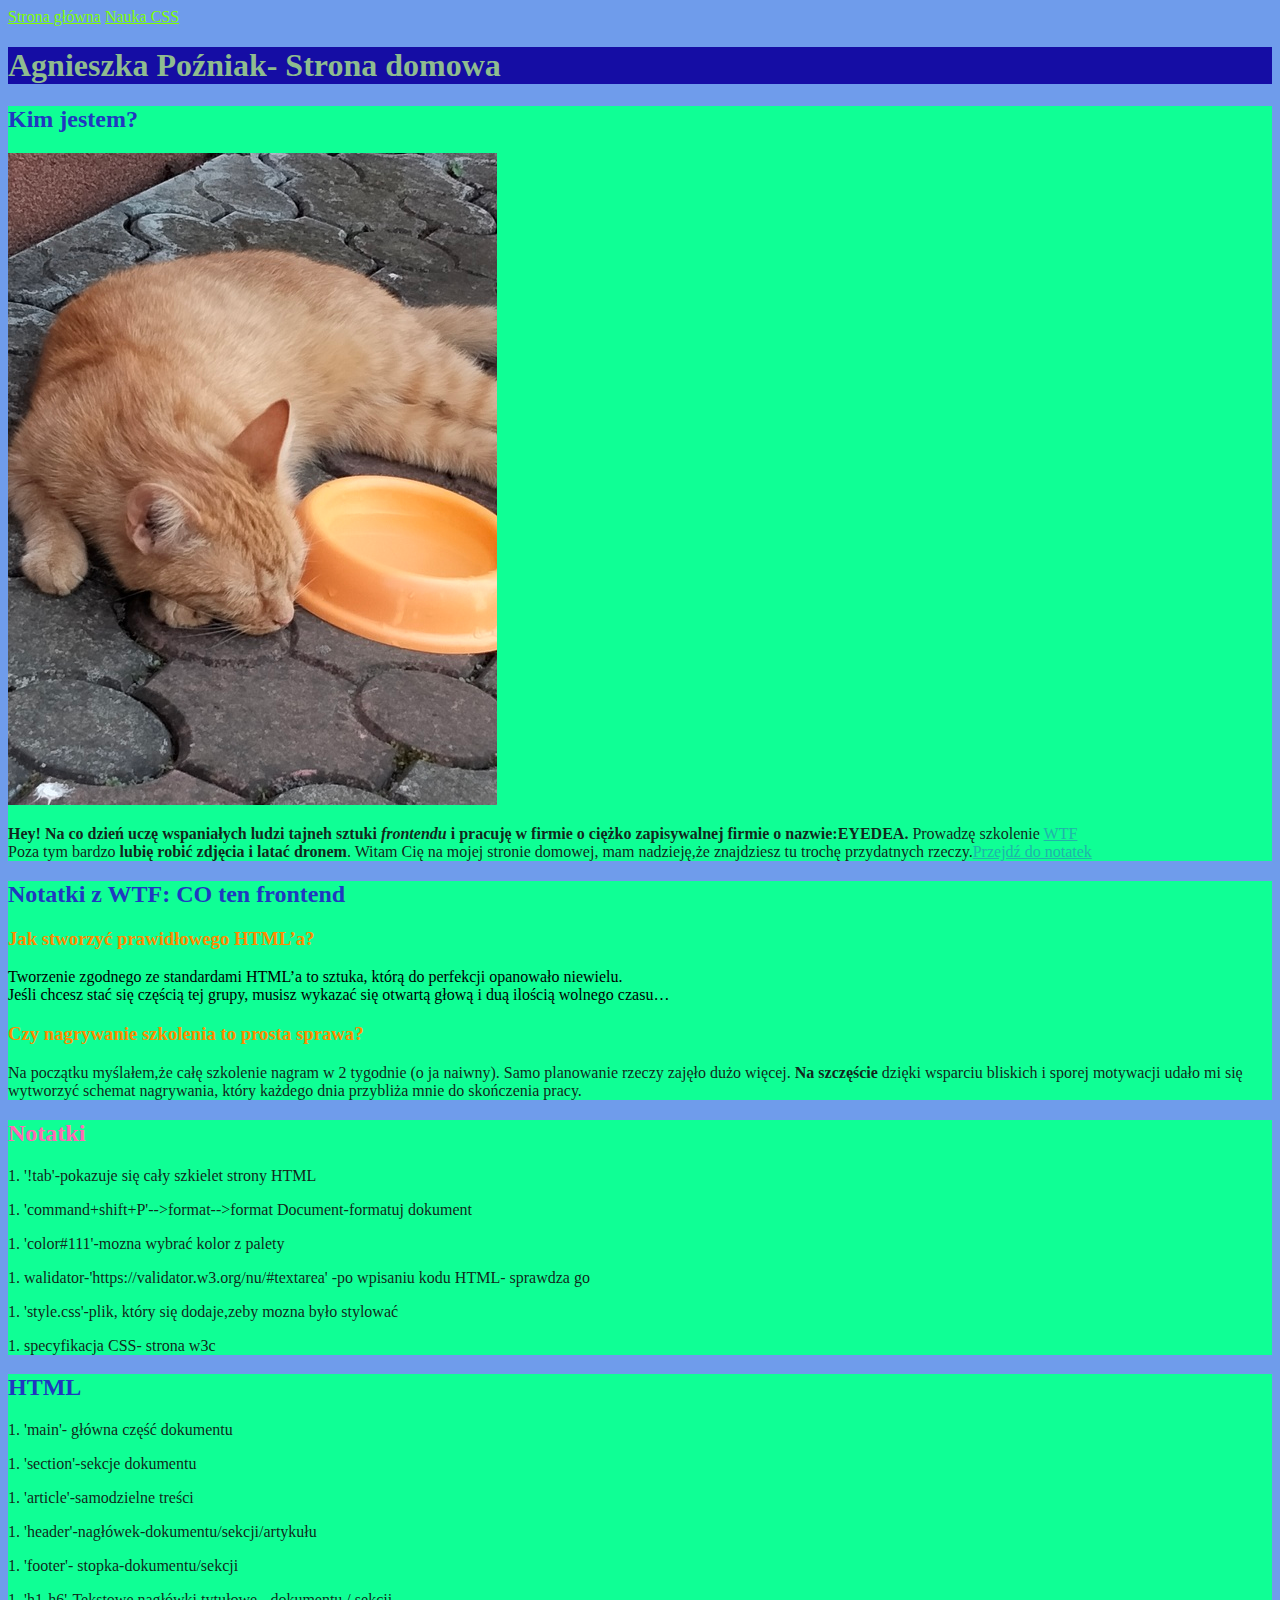
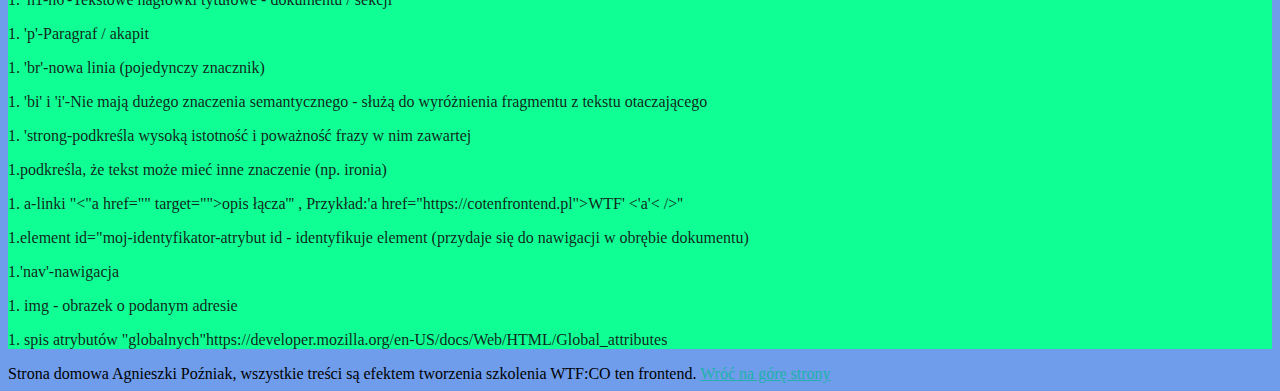
==== index.html @ fd95b625 "Initila commit" ====
<!DOCTYPE html>
<html lang="pl">

<head>
    <meta charset="UTF-8">
    <meta http-equiv="X-UA-Compatible" content="IE=edge">
    <meta name="viewport" content="width=device-width, initial-scale=1.0">
    <title>Document</title>
    <link href="style.css" rel="stylesheet" type="text/css">
</head>

<body>
    <header>
        <nav>
            <a href="index.html">Strona główna</a>
            <a href="nauka-html.html">Nauka CSS</a>

        </nav>

    </header>
    <main>
        <header id="top">
            <h1>Agnieszka Poźniak- Strona domowa</h1>
        </header>
        <section>
            <h2> Kim jestem?</h2>
            <img src="Pusia.jpg" alt="Cudeńko"/>
            <p><strong>Hey! Na co dzień uczę wspaniałych ludzi tajneh sztuki <i>frontendu</i> i pracuję w firmie o
                    ciężko zapisywalnej firmie o nazwie:EYEDEA.</strong> Prowadzę szkolenie <a
                    href="https://cotenfrontend.pl">WTF</a></br>
                Poza tym bardzo <b>lubię robić zdjęcia i latać dronem</b>. Witam Cię na mojej stronie domowej, mam
                nadzieję,że znajdziesz tu trochę przydatnych rzeczy.<a href="#notatki">Przejdź do notatek</a></p>
        </section>


        <section>
            <h2>Notatki z WTF: CO ten frontend</h2>

            <article>
                <h3> Jak stworzyć prawidłowego HTML’a?</h3>
                Tworzenie zgodnego ze standardami HTML’a to sztuka, którą do perfekcji opanowało niewielu.<br> Jeśli
                chcesz
                stać się częścią tej grupy, musisz wykazać się otwartą głową i duą ilością wolnego czasu…
            </article>

            <article>
                <h3>Czy nagrywanie szkolenia to prosta sprawa?</h3>
                <p> Na początku myślałem,że całę szkolenie nagram w 2 tygodnie (o ja naiwny). Samo planowanie rzeczy
                    zajęło dużo więcej. <b>Na szczęście</b> dzięki wsparciu bliskich i sporej motywacji udało mi się
                    wytworzyć schemat
                    nagrywania, który każdego dnia przybliża mnie do skończenia pracy.</p>
            </article>

        </section>


        <section id="notatki">
            <h2 class="hotpink-header"> Notatki</h2>
            <p>1. '!tab'-pokazuje się cały szkielet strony HTML </p>
            <p>1. 'command+shift+P'-->format-->format Document-formatuj dokument </p>
            <p>1. 'color#111'-mozna wybrać kolor z palety </p>
            <p>1. walidator-'https://validator.w3.org/nu/#textarea' -po wpisaniu kodu HTML- sprawdza go
            </p>
            <p>1. 'style.css'-plik, który się dodaje,zeby mozna było stylować</p>
            <p>1. specyfikacja CSS- strona w3c</p>

        </section>
        <section>
            <h2>HTML</h2>
            <p>1. 'main'- główna część dokumentu</p>
            <p>1. 'section'-sekcje dokumentu</p>
            <p>1. 'article'-samodzielne treści</p>
            <p>1. 'header'-nagłówek-dokumentu/sekcji/artykułu</p>
            <p>1. 'footer'- stopka-dokumentu/sekcji</p>
            <p>1. 'h1-h6'-Tekstowe nagłówki tytułowe - dokumentu / sekcji</p>
            <p>1. 'p'-Paragraf / akapit</p>
            <p>1. 'br'-nowa linia (pojedynczy znacznik)</p>
            <p>1. 'bi' i 'i'-Nie mają dużego znaczenia semantycznego - służą do wyróżnienia fragmentu z tekstu
                otaczającego
            </p>
            <p>1. 'strong-podkreśla wysoką istotność i poważność frazy w nim zawartej</p>
            <p>1.podkreśla, że tekst może mieć inne znaczenie (np. ironia)</p>
            <p>1. a-linki "<"a href="" target="">opis łącza'</'a'>'' , Przykład:'a href="https://cotenfrontend.pl">WTF'
                    <'a'< />''
            <p>1.element id="moj-identyfikator-atrybut id - identyfikuje element (przydaje się do
                            nawigacji w obrębie dokumentu)
            <p>1.'nav'-nawigacja </p>
            <p>1.  <img src="" alt="">img - obrazek o podanym adresie</p>
            <p>1. spis atrybutów "globalnych"https://developer.mozilla.org/en-US/docs/Web/HTML/Global_attributes
            </p>



        </section>
    </main>
    <footer>
        Strona domowa Agnieszki Poźniak, wszystkie treści są efektem tworzenia szkolenia WTF:CO ten frontend. <a
            href="#top"> Wróć na górę strony</a>
    </footer>
    <script src="main.js"></script>
</body>

</html>
---- style.css ----
body{
   background:#6F9CEB;
}
section{
    background: #0FFF95;
}
h1{
    color:darkseagreen
}
p{
    color: brown;
}
h2{
    color: rgb(32, 56, 192)
}
   
h3{
    color:darkorange
}
p{
    color:rgba(17, 17, 17, 0.933)
}
.hotpink-header{
    color:hotpink;
}
#top{
    background:rgb(21, 13, 164)
}
nav a {
color:chartreuse;
}
a {color:lightseagreen;

}
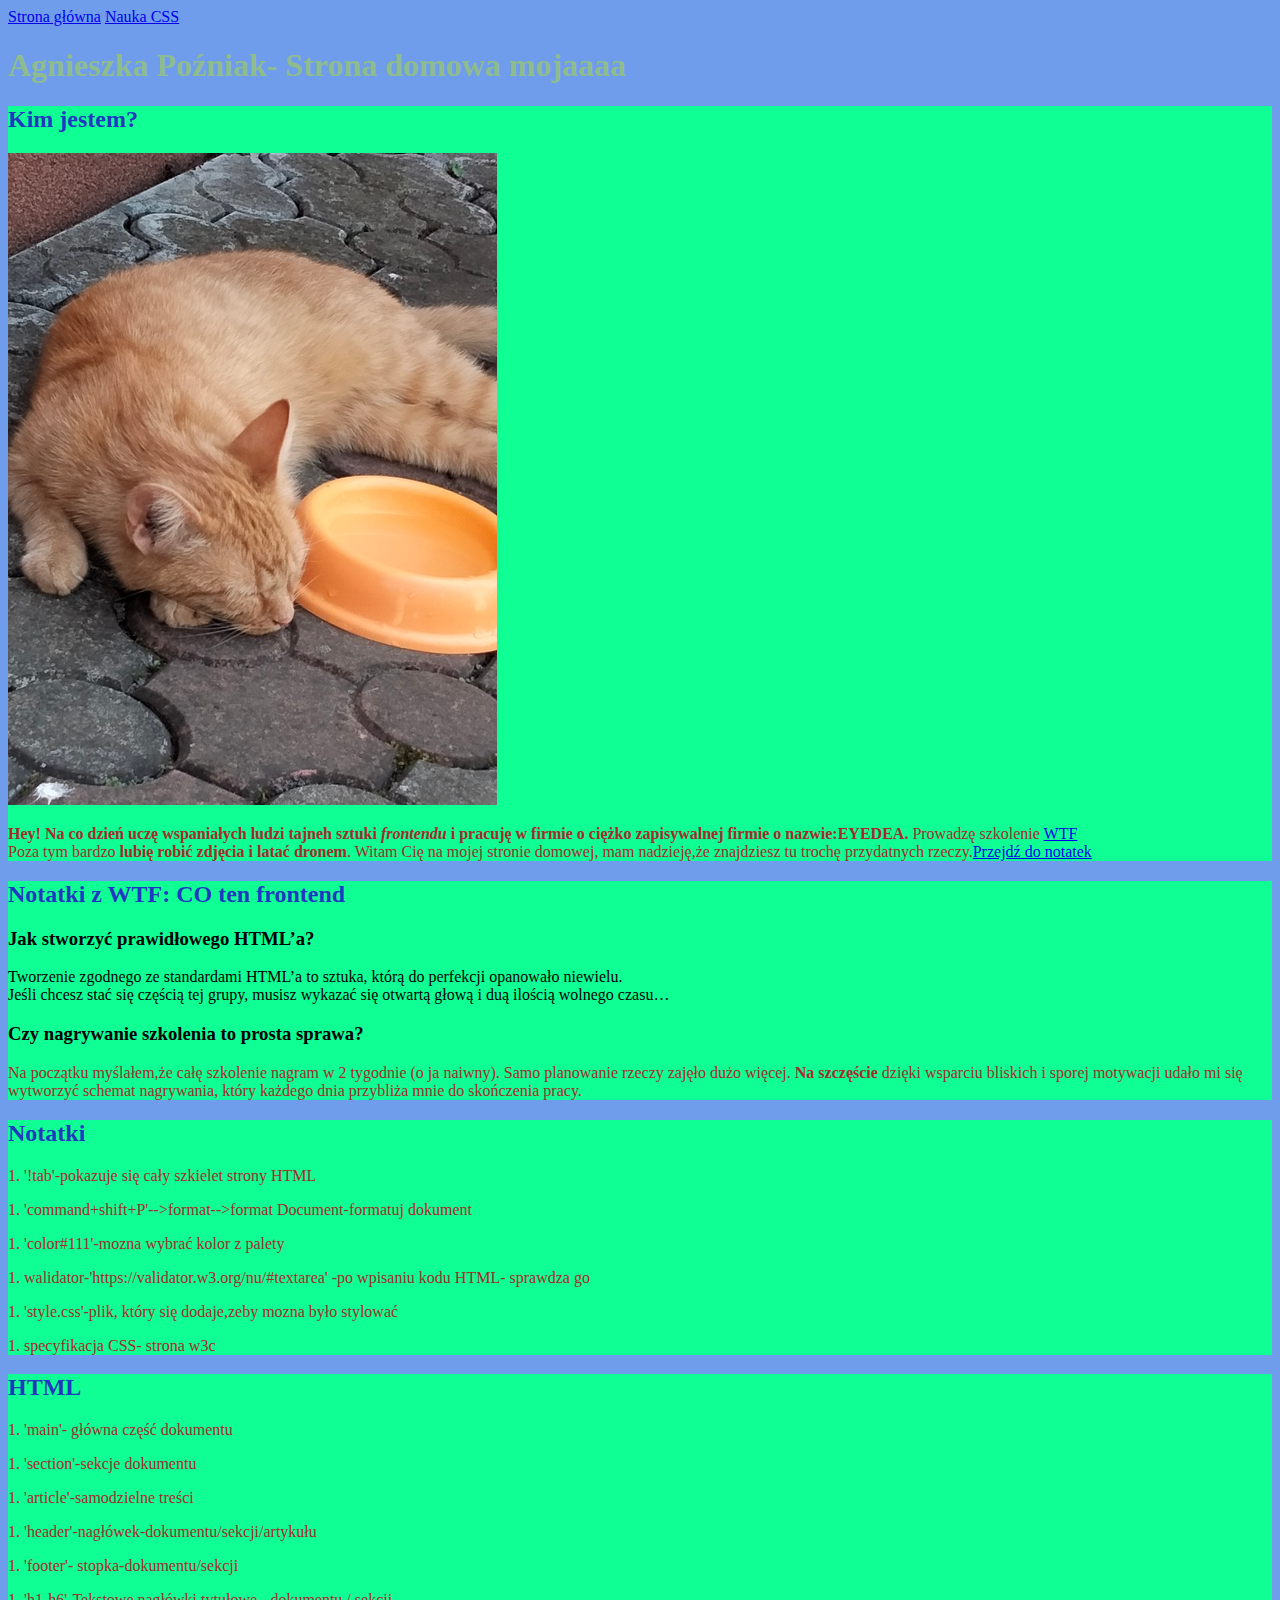
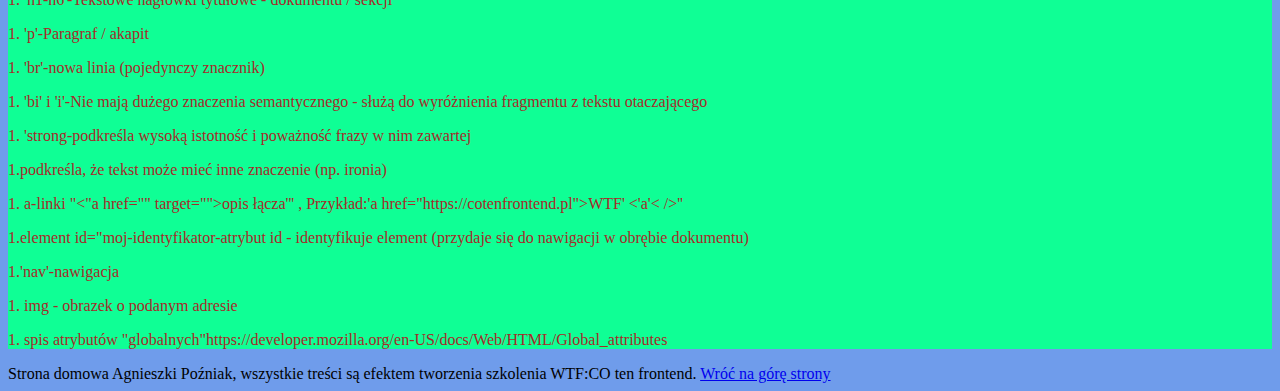
==== commit 643c20db: "Heading&paragraph change" ====
--- a/index.html
+++ b/index.html
@@ -20,7 +20,7 @@
     </header>
     <main>
         <header id="top">
-            <h1>Agnieszka Poźniak- Strona domowa</h1>
+            <h1>Agnieszka Poźniak- Strona domowa mojaaaa</h1>
         </header>
         <section>
             <h2> Kim jestem?</h2>
--- a/style.css
+++ b/style.css
@@ -17,10 +17,7 @@
    
 h3{
     color:darkorange
-}
-p{
-    color:rgba(17, 17, 17, 0.933)
-}
+
 .hotpink-header{
     color:hotpink;
 }
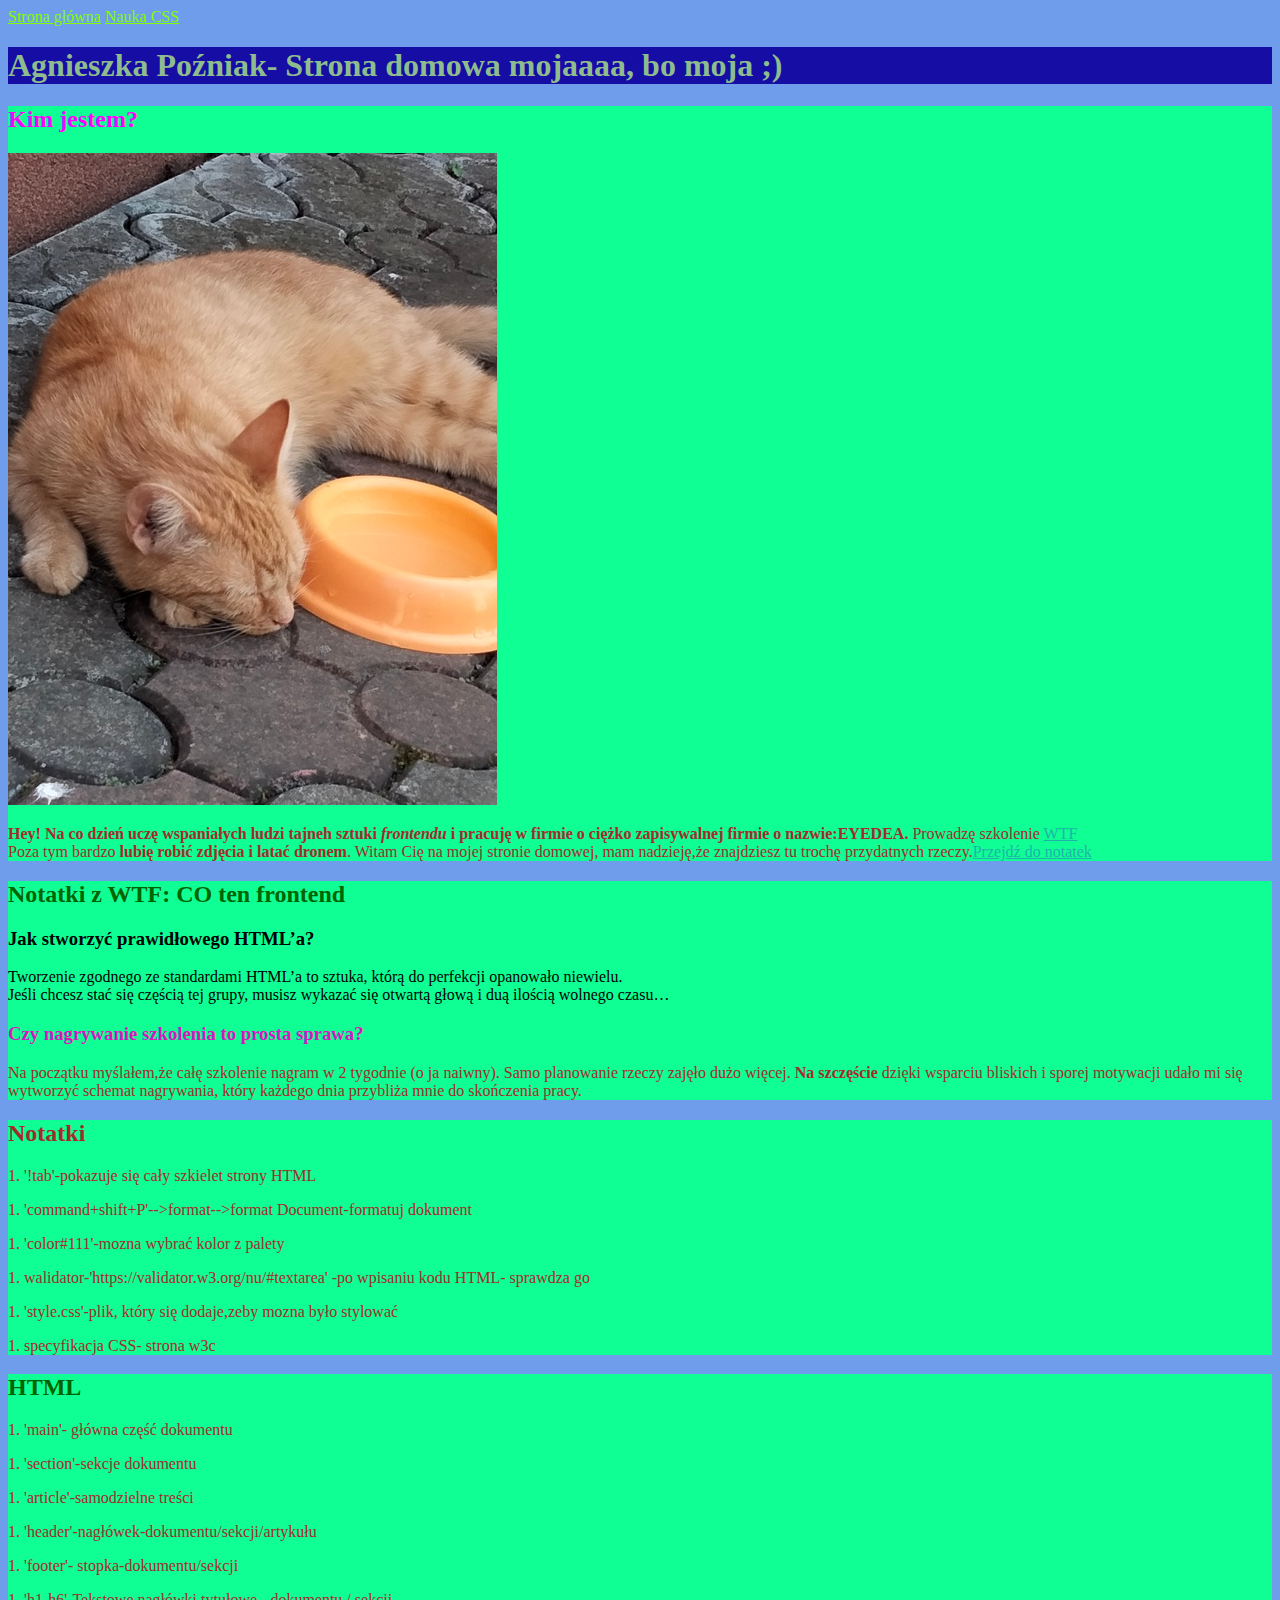
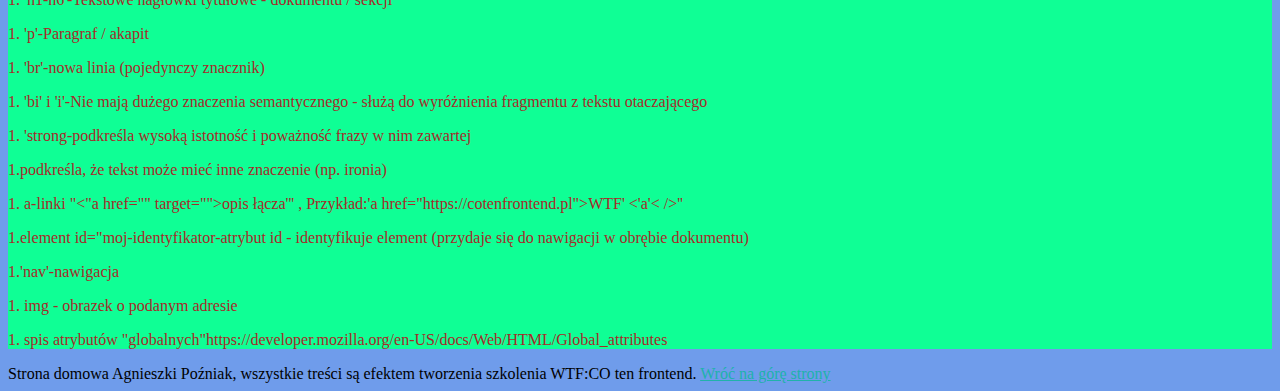
==== commit 7eebef9e: "New heading content 2" ====
--- a/index.html
+++ b/index.html
@@ -20,10 +20,10 @@
     </header>
     <main>
         <header id="top">
-            <h1>Agnieszka Poźniak- Strona domowa mojaaaa</h1>
+            <h1>Agnieszka Poźniak- Strona domowa mojaaaa, bo moja ;)</h1>
         </header>
         <section>
-            <h2> Kim jestem?</h2>
+            <h2 class="blue-header"> Kim jestem?</h2>
             <img src="Pusia.jpg" alt="Cudeńko"/>
             <p><strong>Hey! Na co dzień uczę wspaniałych ludzi tajneh sztuki <i>frontendu</i> i pracuję w firmie o
                     ciężko zapisywalnej firmie o nazwie:EYEDEA.</strong> Prowadzę szkolenie <a
@@ -44,7 +44,7 @@
             </article>
 
             <article>
-                <h3>Czy nagrywanie szkolenia to prosta sprawa?</h3>
+                <h3 class="h3-header">Czy nagrywanie szkolenia to prosta sprawa?</h3>
                 <p> Na początku myślałem,że całę szkolenie nagram w 2 tygodnie (o ja naiwny). Samo planowanie rzeczy
                     zajęło dużo więcej. <b>Na szczęście</b> dzięki wsparciu bliskich i sporej motywacji udało mi się
                     wytworzyć schemat
--- a/style.css
+++ b/style.css
@@ -11,15 +11,12 @@
 p{
     color: brown;
 }
-h2{
-    color: rgb(32, 56, 192)
+   
+.h3-header{
+    color:rgb(220, 19, 193);
 }
-   
-h3{
-    color:darkorange
-
 .hotpink-header{
-    color:hotpink;
+    color:brown;
 }
 #top{
     background:rgb(21, 13, 164)
@@ -29,4 +26,10 @@
 }
 a {color:lightseagreen;
 
+}
+h2{
+    color:darkgreen;
+}
+.blue-header{
+color:magenta;
 }